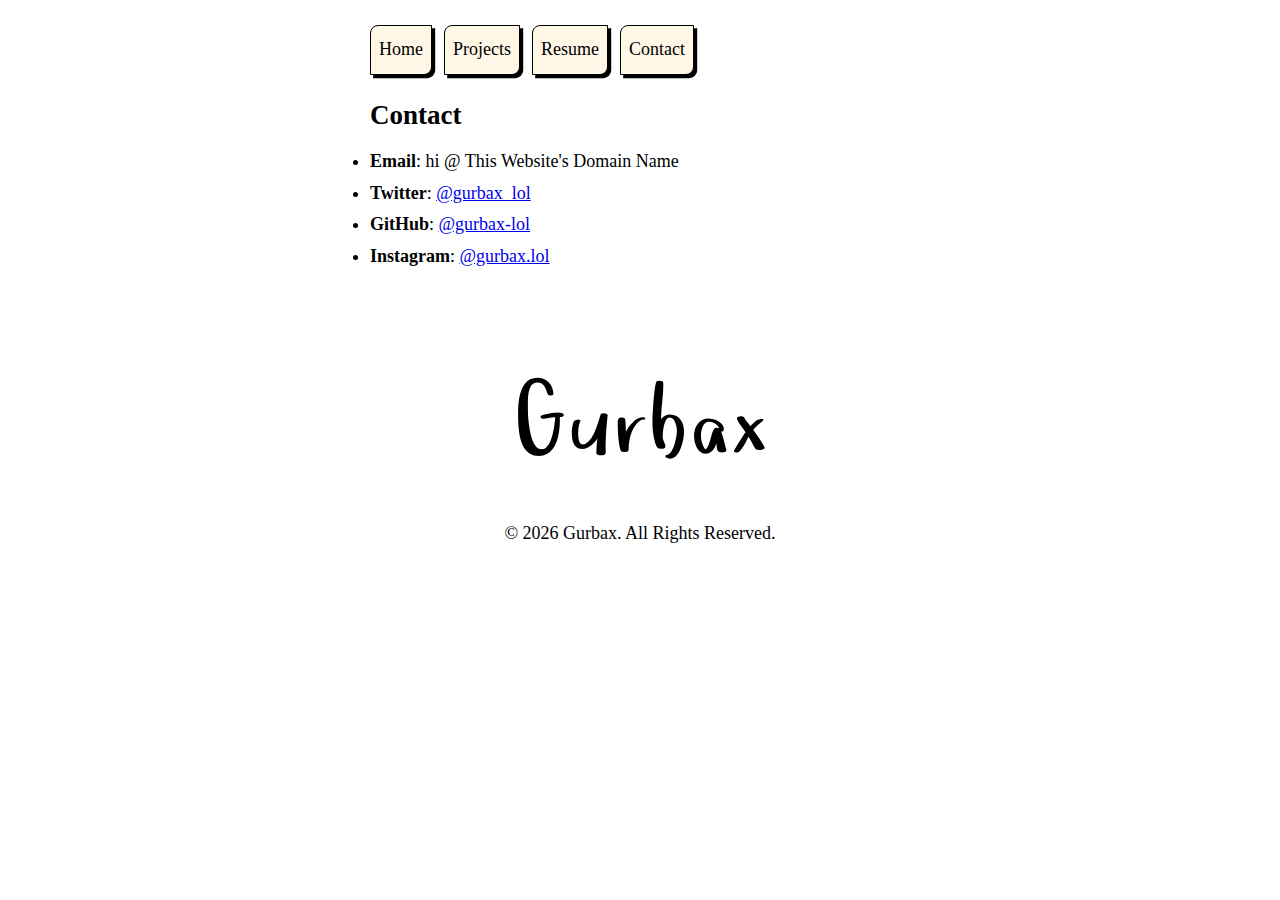
==== contact.html @ 07fde753 "Adapt template to my content" ====
<!DOCTYPE html>
<html lang="en">
<head>
    <meta charset="UTF-8">
    <title>Contact Gurbax</title>
    <link rel="stylesheet" href="styles.css">

    <style>
body {
  max-width: 60ch;
  margin: auto;
  margin-top: 25px;
  font-family: Georgia, serif;
  font-size: 18px;
  line-height: 175%;
  background-color: white;
}

</style>
</head>
<body>
    <nav style="margin-bottom: 25px;">
        <ul>
            <li><a href="/">Home</a></li>
            <li><a href="./#projects">Projects</a></li>
            <li><a href="/resume.html">Resume</a></li>
            <li><a href="/contact.html">Contact</a></li>
        </ul>
    </nav>
<h2 style="margin-bottom: 15px;">Contact</h2>
<ul>
	<li><strong>Email</strong>: hi @ This Website&#39;s Domain Name</li>
	<li><strong>Twitter</strong>: <a href="https://twitter.com/gurbax_lol" target="_blank">@gurbax_lol</a></li>
	<li><strong>GitHub</strong>: <a href="https://github.com/gurbax-lol" target="_blank">@gurbax-lol</a></li>
    <li><strong>Instagram</strong>: <a href="https://instagram.com/gurbax.lol/" target="_blank">@gurbax.lol</a></li>
</ul>
<footer id="footer" style="border: 0;">
    <a src="#"><svg version="1.1" xmlns="http://www.w3.org/2000/svg" width="400" height="200" style="  display: block;
        margin-left: auto;
        margin-right: auto;
        width: 70%;"><path fill="#" d="M18.076171875,108.3984375q0-3.22265625,0.2685546875-7.0556640625t0.9521484375-7.6904296875t2.05078125-7.4462890625t3.515625-6.396484375t5.2490234375-4.4677734375t7.3974609375-1.66015625q3.41796875,0,6.298828125,1.318359375t5.029296875,3.564453125t3.3447265625,5.2490234375t1.1962890625,6.2744140625q0,0.87890625-1.1962890625,1.0986328125t-1.6845703125,0.2197265625q-0.87890625,0-1.6845703125-0.146484375t-1.1962890625-1.171875q-0.68359375-1.904296875-1.4404296875-4.00390625t-1.85546875-3.8330078125t-2.7099609375-2.8564453125q-1.46484375-0.9765625-3.7109375-0.9765625l-0.390625,0q-4.1015625,0.09765625-6.103515625,2.9296875t-2.7587890625,6.884765625t-0.7568359375,8.59375l0,8.056640625q0,2.001953125,0.146484375,5.810546875t0.7080078125,8.30078125t1.46484375,9.1552734375t2.44140625,8.49609375t3.6865234375,6.25t5.17578125,2.4169921875q2.685546875,0,4.6875-1.85546875t3.4423828125-4.7607421875t2.44140625-6.494140625t1.66015625-7.2021484375t1.0009765625-6.7138671875t0.537109375-5.1025390625q-0.537109375-0.048828125-1.025390625-0.048828125q-2.294921875,0-4.4921875,0.732421875q-2.783203125,0.830078125-5.56640625,0.830078125q-0.390625,0-1.0498046875-0.048828125t-1.2451171875-0.244140625t-1.0498046875-0.5615234375t-0.4638671875-0.9521484375q0-1.123046875,2.4658203125-1.904296875t5.615234375-1.3427734375t6.0791015625-0.8056640625t3.857421875-0.244140625q0.48828125,0,1.3916015625,0.09765625t1.806640625,0.341796875t1.5380859375,0.7080078125t0.634765625,1.1474609375q0,0.5859375-0.439453125,1.0498046875t-1.0986328125,0.7080078125t-1.3427734375,0.341796875t-1.07421875,0.09765625q0.048828125,1.123046875,0.048828125,2.294921875q0,2.63671875-0.146484375,5.615234375q-0.244140625,4.296875-0.9765625,8.59375t-2.24609375,8.349609375t-3.857421875,7.1533203125t-5.7861328125,5.0048828125t-8.1787109375,1.904296875q-5.17578125,0-8.740234375-2.197265625t-5.810546875-5.859375t-3.4912109375-8.30078125t-1.7822265625-9.4970703125t-0.6591796875-9.4482421875t-0.1220703125-8.30078125z M71.77099609375,127.490234375q0-0.9765625,0.2197265625-2.587890625t0.5126953125-3.1982421875t0.68359375-2.9541015625t0.927734375-1.7578125q0.390625-0.390625,1.3427734375-0.78125t2.001953125-0.5615234375t1.953125,0.146484375t1.0986328125,1.2939453125q-0.68359375,0.87890625-1.2451171875,3.0029296875t-0.8544921875,4.7119140625q-0.244140625,2.197265625-0.244140625,4.541015625l0,0.830078125q0.048828125,2.734375,0.48828125,5.029296875t1.3427734375,3.7841796875t2.5146484375,1.4892578125q3.41796875,0,6.25-3.1494140625t5.029296875-7.6904296875t3.857421875-9.6435546875t2.83203125-8.9111328125q0.29296875-1.123046875,1.3916015625-1.513671875t2.3681640625-0.2685546875t2.2705078125,0.6103515625t1.1962890625,1.171875q-0.9765625,8.203125-1.5380859375,16.40625t-0.5615234375,16.50390625q0,1.611328125,0.146484375,2.9541015625t-0.146484375,2.294921875t-1.2939453125,1.513671875t-3.1982421875,0.5615234375q-0.48828125,0-1.2451171875-0.09765625t-1.5625-0.3173828125t-1.3671875-0.6591796875t-0.5615234375-1.025390625q0-3.61328125,0.2685546875-7.421875t0.7568359375-7.373046875q-1.318359375,1.904296875-2.9052734375,3.7841796875t-3.4912109375,3.3935546875t-4.1015625,2.4169921875t-4.736328125,0.9033203125q-3.61328125,0-5.6884765625-1.708984375t-3.125-4.2724609375t-1.318359375-5.5908203125t-0.2685546875-5.859375z M117.7021484375,118.115234375q0-2.001953125,0.7080078125-3.369140625t3.0029296875-1.3671875q0.87890625,0,2.197265625,0.2685546875t1.513671875,1.3427734375q0.48828125,2.880859375,0.537109375,6.25t0.341796875,6.34765625q1.123046875-2.197265625,2.880859375-4.736328125t4.00390625-4.6875t4.8828125-3.564453125t5.37109375-1.416015625q0.1953125,0,0.732421875,0.146484375t1.0009765625,0.4150390625t0.5615234375,0.6103515625t-0.537109375,0.634765625q-0.1953125,0.5859375-0.830078125,0.7080078125t-1.123046875,0.1220703125q-0.29296875,0-0.927734375-0.244140625q-3.61328125,1.904296875-6.15234375,5.17578125t-4.150390625,7.2509765625t-2.34375,8.3984375t-0.732421875,8.6181640625q0,2.099609375-0.9521484375,2.5390625t-3.0517578125,0.439453125q-1.123046875,0-2.3681640625-0.244140625t-1.7333984375-1.5625q-0.87890625-2.783203125-1.4404296875-6.396484375t-0.8544921875-7.4462890625t-0.4150390625-7.5439453125t-0.1220703125-6.689453125z M152.40283203125,117.578125q0-3.41796875,0.3173828125-8.88671875t0.7568359375-11.279296875t1.0986328125-11.0107421875t1.4404296875-7.9833984375q0.29296875-1.220703125,1.3916015625-1.46484375t2.2216796875-0.244140625q1.513671875,0,2.6123046875,0.537109375t1.0986328125,2.34375q0,8.88671875-1.0986328125,17.7978515625t-1.1962890625,17.7978515625q1.513671875-2.294921875,3.90625-3.4423828125t5.078125-1.1474609375q3.7109375,0,6.396484375,1.513671875t4.345703125,3.90625t2.4658203125,5.5419921875t0.8056640625,6.4208984375q0,1.806640625-0.3662109375,4.5166015625t-1.0986328125,5.712890625t-1.85546875,5.95703125t-2.6611328125,5.2978515625t-3.5400390625,3.7841796875t-4.39453125,1.4404296875q-0.48828125,0-1.2939453125-0.146484375t-1.611328125-0.439453125t-1.3427734375-0.7568359375t-0.537109375-1.1474609375q0-0.78125,0.9521484375-1.0986328125t1.5380859375-0.3173828125q2.197265625-0.9765625,3.90625-4.0771484375t2.8564453125-6.8115234375t1.7333984375-7.3486328125t0.5859375-5.9326171875q0-1.318359375-0.390625-3.515625t-1.1962890625-4.345703125t-2.197265625-3.7109375t-3.2958984375-1.5625q-2.294921875,0-3.662109375,2.3681640625t-2.1484375,5.517578125t-1.0498046875,6.494140625t-0.2685546875,5.2490234375q0,1.220703125,0.4150390625,2.4169921875t0.9521484375,2.392578125t0.9521484375,2.44140625t0.4150390625,2.4658203125q0,0.5859375-0.5126953125,0.9765625t-1.1962890625,0.634765625t-1.4404296875,0.3173828125t-1.1474609375,0.0732421875q-2.783203125,0-3.857421875-1.318359375t-1.85546875-3.7109375q-1.708984375-5.419921875-2.3681640625-11.0107421875t-0.6591796875-11.2060546875z M194.037109375,131.787109375q0-3.3203125,0.9033203125-6.396484375t2.7099609375-5.4931640625t4.5166015625-3.857421875t6.2744140625-1.4404296875q2.197265625,0,4.8583984375,0.6591796875t5.0048828125,1.953125t3.90625,3.2958984375t1.5625,4.58984375q0,1.220703125-0.4150390625,1.85546875t-1.6845703125,0.634765625l-0.537109375-0.09765625q1.416015625,3.80859375,2.44140625,7.8125t2.001953125,8.0078125q0.390625,0.78125,0.5859375,1.3916015625t0.1953125,1.1962890625q0,0.78125-0.439453125,1.2939453125t-1.1474609375,0.7568359375t-1.46484375,0.341796875t-1.3427734375,0.09765625q-2.099609375,0-3.1494140625-0.732421875t-1.513671875-2.001953125t-0.5615234375-2.8564453125t-0.390625-3.1982421875q-0.5859375,1.904296875-1.5380859375,3.7109375t-2.24609375,3.2470703125t-3.0517578125,2.294921875t-3.955078125,0.8544921875q-3.22265625,0-5.419921875-1.85546875t-3.5400390625-4.5654296875t-1.953125-5.7861328125t-0.6103515625-5.712890625z M200.970703125,131.103515625q0,1.806640625,0.244140625,3.80859375t0.8056640625,3.955078125t1.4404296875,3.6865234375t2.197265625,3.0517578125q2.392578125-2.587890625,3.5400390625-6.298828125t2.05078125-7.1533203125t2.05078125-5.908203125t3.5400390625-2.4658203125q1.513671875,0,2.5390625,0.537109375q-0.48828125-1.220703125-1.611328125-2.3681640625t-2.5146484375-2.099609375t-2.880859375-1.5625t-2.8076171875-0.6103515625q-0.390625,0-0.9033203125,0.1220703125t-0.8056640625,0.0244140625q-2.001953125,0.5859375-3.2958984375,2.0263671875t-2.099609375,3.3935546875t-1.1474609375,4.00390625t-0.341796875,3.857421875z M233.86474609375,147.119140625q0-0.29296875,0.7080078125-1.5625t1.806640625-3.0517578125t2.392578125-3.8818359375t2.587890625-4.150390625t2.4169921875-3.7109375t1.708984375-2.5390625q-0.5859375-1.123046875-2.001953125-3.076171875t-2.9052734375-3.955078125t-2.587890625-3.857421875t-1.0986328125-2.734375q0-1.416015625,1.3916015625-1.85546875t2.7099609375-0.439453125q1.416015625,0,2.001953125,0.244140625t1.5625,1.3671875q-0.09765625,0.29296875,0.7080078125,1.5380859375t1.904296875,2.63671875t2.099609375,2.5390625t1.1962890625,1.4892578125l2.1484375-2.1484375t2.6611328125-2.4658203125t2.9052734375-2.001953125t2.783203125-0.8056640625q0.48828125,0,1.4892578125,0.244140625t1.0009765625,0.9765625q-1.416015625,1.513671875-2.587890625,2.490234375t-2.392578125,1.9775390625t-2.44140625,2.24609375t-2.83203125,3.1494140625q0.68359375,1.123046875,2.587890625,3.7109375t3.857421875,5.4931640625t3.4423828125,5.46875t1.4892578125,3.5400390625q0,0.5859375-0.6103515625,0.9521484375t-1.3916015625,0.6103515625t-1.5869140625,0.341796875t-1.1962890625,0.09765625q-1.123046875,0-2.5634765625-0.29296875t-2.0751953125-1.318359375q-1.904296875-2.783203125-3.2958984375-5.8349609375t-3.3935546875-5.8349609375q-0.390625,0.68359375-1.5869140625,3.22265625t-2.8564453125,5.3466796875t-3.4912109375,5.0048828125t-3.3447265625,2.197265625l-0.09765625,0q-0.68359375,0-1.953125-0.244140625t-1.26953125-1.123046875z"/><path fill="#" d=""/></svg></a>

    <p>&copy; <span id="year"></span> Gurbax. All Rights Reserved.</p>
</footer>
<script src="script.js"></script>
</body>
</html>
---- styles.css ----
/* reset */
* {
    margin:0;
    padding:0;
    box-sizing: border-box;
    scroll-behavior: smooth;
}
/* global */
:root {
    --main-bg-color: #fef7e5;
    --animated-bg-color: #EEFF7D;
    --primary-color: #dadafe;
    --secondary-color: #FFA9A1;
    --link-color: black;
    --font-color:black;
    --body-color:#B9E4F7;
}

:root.dark {
    --main-bg-color: #aaa1c8;
    --primary-color: #dadafe;
    --secondary-color: #14213d;
    --animated-bg-color: rgb(27, 27, 27);
    --link-color: white;
    --font-color:#dadafe;
    --body-color: black;
  }
.theme-toggle {
    background: transparent;
    padding:.5rem;
    border: none;
    font-size:3vmin;
    color: var(--font-color);
    cursor: pointer;
}  

body {
    font-family: system-ui;
    font-size:3vmin;
    background: var(--body-color);
    width:100vw;
    overflow-x: hidden;
}
p::selection,
h1::selection,
h2::selection {
    background: var(--secondary-color);
}
p {
    line-height: 1.5;
}

/* header & nav */
header {
    display:flex;
    padding:1rem;
    align-items: center;
    position:sticky;
    background: var(--animated-bg-color);
    top:0;
    border: 1px solid black;
    width:100vw;
    z-index: 1000;
    overflow-x: hidden;
}
#header-logo {
    margin-right: 1rem;
    width:18vmin;
    height:auto;
}
#logo-text {
    width:40vmin;
    fill: var(--font-color);
}
nav {
    margin-left: auto;

}
nav ul {
    display:flex;
    gap:.75rem;
    list-style: none;
}
nav li {
    background: var(--main-bg-color);
    padding:.5rem;
    border: .1rem solid;
    border-color: var(--font-color);
    border-radius: 0.5rem 0 0.5rem 0;
    box-shadow: .2rem .2rem;
}
nav a {
    text-decoration: none;
    color: var(--link-color)
}
nav li:hover {
    transform: scale(1.1);
    background: var(--secondary-color);
}
#header-logo {
    transition: transform 1s;
    border: .1rem solid black;
    border-radius: 50%;
    margin-left: 1.5rem;

}
#header-logo:hover {
    transform: rotateZ(360deg) scale(1.2);
    border: .2rem dotted black;
}

/* marquee */
.marquee {
    overflow: hidden;
    padding:0.5rem;
    background: var(--primary-color);
    border: .1rem solid black;
    z-index: 1;
}
.marquee span {
    will-change: transform;
    animation: marquee 30s linear infinite;
    animation-delay: 2s;
    display: inline-block;
    white-space:nowrap;
    font-variant: small-caps;
    z-index: -1000;
}
.marquee span:hover {
    animation-play-state: paused;
}
@keyframes marquee {
    from {
        transform: translateX(0%);
    }
    to {
        transform: translateX(-100%);
    }
}

/*parallax sections */
div.container {
    position:relative;
    overflow-x: hidden;
  }
  div.yellow {
    min-height:100vh;
    max-height: fit-content;
    position:sticky;
    top:0px;
    display:grid;
    grid-template-columns: repeat( auto-fit, minmax(20rem, 1fr));
    padding:4rem;
    align-items: center;
    justify-items: center;
    border: 1px solid black;
    overflow-x: hidden;
  }
  div.blue {
    background-color:var(--primary-color);
    min-height:100vh;
    max-height: fit-content;
    position:sticky;
    top:0px;
    overflow:hidden;
    display: flex;
    align-items: center;
    justify-content: center;
    border: 1px solid black;
    padding:2rem;
    overflow-x: hidden;
   
  }
  #projects {
    background:var(--secondary-color);
    min-height:100vh;
    max-height: fit-content;
    position:sticky;
    top:0px;
    overflow:hidden;
    display:grid;
    grid-template-columns: repeat( auto-fit, minmax(50ch, 1fr) );
    border: 1px solid black;
    padding-top: 100px;
    overflow-x: hidden;
  }

  /* hero section */
#profile-pic {
    border: 0.4rem dotted black;
    border-radius: 50%;
    background:var(--main-bg-color);
    width:20rem;
    filter: grayscale(0%);
    transition: filter 1s ease;
    aspect-ratio: 1/1;
}
#profile-pic:hover {
    filter: grayscale(100%);
}
.intro h1 {
    font-size: 12vmin;
    color: var(--font-color)
}
.intro h2 {
    font-size: 8vmin;
    color: var(--font-color);
    line-height: 1.5;
    font-style: oblique;
    font-weight: lighter;
}
u {
    color:var(--font-color)
    text-decoration-color: black;
    text-decoration-thickness: 0.2rem;
    text-decoration-style: wavy;
    text-underline-offset: 1rem;
    
}
/* typography section */
blockquote {
    font-size: 16vmin;
    line-height: 0.95;
    font-style: oblique;
  }
q {
    font-size: 2.5vmin;
    font-style: italic;
}

/* cards */
.card {
    padding: 3rem;
    background: var(--main-bg-color);
    border: .1rem solid black;
    border-radius: 0.5rem 0 0.5rem 0;
    overflow-wrap: break-word;
    min-width: 20rem;
    max-width: 420rem;
    line-height: 2.5rem;
    margin:3vmin;
}
.card::first-line {
    background: var(--primary-color);
}
.card h1 {
    font-size: 8vmin;
    font-weight:300;
    
}
.card h2 {
    color: var(--secondary-color);
    font-size: 1rem;
    font-style: italic;
    text-decoration:overline;
    margin-top: 1ch;
}
.card .links {
    display:flex;
    margin:1rem;
}
.card li {
    list-style: none;
}
.card .links a {
    background: var(--animated-bg-color);
    padding:.5rem;
    border: .1rem solid black;
    border-radius: 0.5rem 0 0.5rem 0;
    box-shadow: .2rem .2rem;
    text-decoration: none;
    color: var(--link-color);
    margin:0.5rem;
}
.card li:hover {
    transform: scale(1.1);
}
.card img {
    width:100%;
    height:auto;
    border-style: dashed;
    border-color: var(--font-color);
    transition: all 1s ease;
    padding:1rem;
    margin-top: 2rem;
    margin-bottom:2rem;
}
.card img:hover {
    padding:2rem;
    cursor: pointer;
}

/* footer */
footer {
    border: 1px solid;
    border-color: black;
    color: var(--font-color);
    padding:2rem;
    display: flex;
    align-items: center;
    justify-content: center;
    flex-direction: column;
    gap:1rem;
}

#footer-logo {
    width:10vmin;
    height:auto;
    border: 1px solid black;
    border-radius: 50%;
}

/*footer marquee */
#skills {
    font-size:3rem;
}
#skills:hover {
    animation-play-state: paused;
}

  /* tooltips */
  .tooltip {
    position: relative; /* allows for precise control of the tooltip location. */
    text-decoration-line: underline; /* indicate interactive element*/
    text-decoration-color: tomato;
    text-decoration-style: wavy;
    text-decoration-thickness: 0.15em;
    text-underline-position: under;
  }
  .tooltip::after {
    position: absolute;
    bottom: 1rem; /* positions the tooltip right above the text */
    min-width: 4rem;
    max-width: 50ch; /* limit the width to 20 characters per line */
    background: pink;
    border:1px solid black;
    border-radius: 0.5rem;
    will-change: transform; /* added because the animation was leaving a ghost of junk pixels behind after running the animation */
    transform: scale(0);
    transition: 0.5s ease;
    transform-origin: bottom left;
  }
  .tooltip::after {
    content: attr(data-tooltip);
    font-size: 14px; /* locks the font size so that the tooltip font remains the same regardless of the parent font size */
  }
  .tooltip:hover::after {
    transform: scale(1);
    padding: 0.5rem;
  }

/* animated background via https://wweb.dev/resources/animated-css-background-generator */
  @keyframes move {
    100% {
        transform: translate3d(0, 0, 1px) rotate(360deg);
    }
}
.background {
    position: fixed;
    width: 100vw;
    height: 100vh;
    top: 0;
    left: 0;
    background: var(--animated-bg-color);
    overflow: hidden;
    z-index: -1000;
}
.background span {
    width: 46vmin;
    height: 46vmin;
    border-radius: 46vmin;
    backface-visibility: hidden;
    position: absolute;
    will-change:auto;
    animation: move;
    animation-duration: 45;
    animation-timing-function: linear;
    animation-iteration-count: infinite;
}
.background span:nth-child(0) {
    color: var(--secondary-color);
    top: 13%;
    left: 38%;
    animation-duration: 11s;
    animation-delay: -27s;
    transform-origin: -7vw 3vh;
    box-shadow: -92vmin 0 12.329126313955616vmin currentColor;
}
.background span:nth-child(1) {
    color: var(--secondary-color);
    top: 44%;
    left: 8%;
    animation-duration: 46s;
    animation-delay: -2s;
    transform-origin: 19vw 24vh;
    box-shadow: 92vmin 0 12.055993421996787vmin currentColor;
}
.background span:nth-child(2) {
    color: var(--primary-color);
    top: 28%;
    left: 79%;
    animation-duration: 7s;
    animation-delay: -37s;
    transform-origin: -10vw 10vh;
    box-shadow: 92vmin 0 11.927667725426126vmin currentColor;
}
.background span:nth-child(3) {
    color: var(--primary-color);
    top: 39%;
    left: 57%;
    animation-duration: 20s;
    animation-delay: -3s;
    transform-origin: 13vw -19vh;
    box-shadow: 92vmin 0 11.935095694618038vmin currentColor;
}
.background span:nth-child(4) {
    color: var(--secondary-color);
    top: 32%;
    left: 42%;
    animation-duration: 41s;
    animation-delay: -34s;
    transform-origin: -11vw 10vh;
    box-shadow: -92vmin 0 12.321440867291019vmin currentColor;
}
.background span:nth-child(5) {
    color: var(--primary-color);
    top: 37%;
    left: 54%;
    animation-duration: 38s;
    animation-delay: -17s;
    transform-origin: -8vw 4vh;
    box-shadow: -92vmin 0 11.555504281175715vmin currentColor;
}
.background span:nth-child(6) {
    color: var(--main-bg-color);
    top: 37%;
    left: 15%;
    animation-duration: 34s;
    animation-delay: -26s;
    transform-origin: 17vw 25vh;
    box-shadow: 92vmin 0 12.038185662965873vmin currentColor;
}

#ampersand {
    letter-spacing: -.5ch;
    font-size: larger;
    font-weight: bold;
    padding: .5ch;
    -webkit-text-stroke-width: 2px;
  -webkit-text-stroke-color: var(--body-color);
}

.projects {
    font-size: 4rem;
    font-weight:lighter;
    padding: .5ch;
    text-align: center;
}
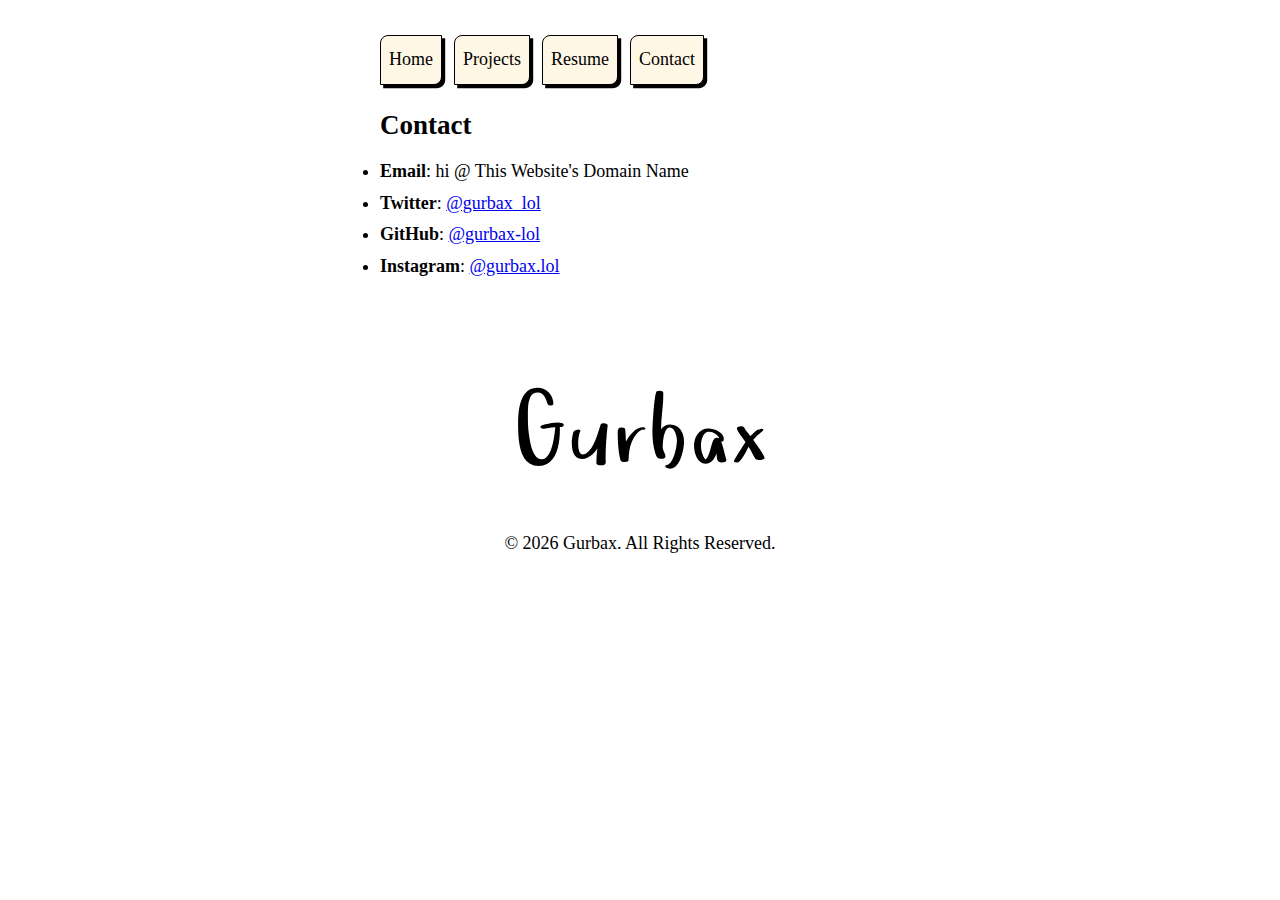
==== commit 51bc39e5: "Add padding" ====
--- a/contact.html
+++ b/contact.html
@@ -1,47 +1,54 @@
 <!DOCTYPE html>
 <html lang="en">
+
 <head>
     <meta charset="UTF-8">
+    <meta name="viewport" content="width=device-width, initial-scale=1.0">
     <title>Contact Gurbax</title>
     <link rel="stylesheet" href="styles.css">
 
     <style>
-body {
-  max-width: 60ch;
-  margin: auto;
-  margin-top: 25px;
-  font-family: Georgia, serif;
-  font-size: 18px;
-  line-height: 175%;
-  background-color: white;
-}
+        body {
+            max-width: 60ch;
+            margin: auto;
+            margin-top: 25px;
+            font-family: Georgia, serif;
+            font-size: 18px;
+            line-height: 175%;
+            background-color: white;
+        }
+    </style>
+</head>
 
-</style>
-</head>
-<body>
+<body style="padding: 10px;">
     <nav style="margin-bottom: 25px;">
         <ul>
             <li><a href="/">Home</a></li>
             <li><a href="./#projects">Projects</a></li>
-            <li><a href="/resume.html">Resume</a></li>
-            <li><a href="/contact.html">Contact</a></li>
+            <li><a href="/resume">Resume</a></li>
+            <li><a href="/contact">Contact</a></li>
         </ul>
     </nav>
-<h2 style="margin-bottom: 15px;">Contact</h2>
-<ul>
-	<li><strong>Email</strong>: hi @ This Website&#39;s Domain Name</li>
-	<li><strong>Twitter</strong>: <a href="https://twitter.com/gurbax_lol" target="_blank">@gurbax_lol</a></li>
-	<li><strong>GitHub</strong>: <a href="https://github.com/gurbax-lol" target="_blank">@gurbax-lol</a></li>
-    <li><strong>Instagram</strong>: <a href="https://instagram.com/gurbax.lol/" target="_blank">@gurbax.lol</a></li>
-</ul>
-<footer id="footer" style="border: 0;">
-    <a src="#"><svg version="1.1" xmlns="http://www.w3.org/2000/svg" width="400" height="200" style="  display: block;
+    <h2 style="margin-bottom: 15px;">Contact</h2>
+    <ul>
+        <li><strong>Email</strong>: hi @ This Website&#39;s Domain Name</li>
+        <li><strong>Twitter</strong>: <a href="https://twitter.com/gurbax_lol" target="_blank">@gurbax_lol</a></li>
+        <li><strong>GitHub</strong>: <a href="https://github.com/gurbax-lol" target="_blank">@gurbax-lol</a></li>
+        <li><strong>Instagram</strong>: <a href="https://instagram.com/gurbax.lol/" target="_blank">@gurbax.lol</a></li>
+    </ul>
+    <footer id="footer" style="border: 0;">
+        <a src="#"><svg version="1.1" xmlns="http://www.w3.org/2000/svg" width="400" height="200" style="  display: block;
         margin-left: auto;
         margin-right: auto;
-        width: 70%;"><path fill="#" d="M18.076171875,108.3984375q0-3.22265625,0.2685546875-7.0556640625t0.9521484375-7.6904296875t2.05078125-7.4462890625t3.515625-6.396484375t5.2490234375-4.4677734375t7.3974609375-1.66015625q3.41796875,0,6.298828125,1.318359375t5.029296875,3.564453125t3.3447265625,5.2490234375t1.1962890625,6.2744140625q0,0.87890625-1.1962890625,1.0986328125t-1.6845703125,0.2197265625q-0.87890625,0-1.6845703125-0.146484375t-1.1962890625-1.171875q-0.68359375-1.904296875-1.4404296875-4.00390625t-1.85546875-3.8330078125t-2.7099609375-2.8564453125q-1.46484375-0.9765625-3.7109375-0.9765625l-0.390625,0q-4.1015625,0.09765625-6.103515625,2.9296875t-2.7587890625,6.884765625t-0.7568359375,8.59375l0,8.056640625q0,2.001953125,0.146484375,5.810546875t0.7080078125,8.30078125t1.46484375,9.1552734375t2.44140625,8.49609375t3.6865234375,6.25t5.17578125,2.4169921875q2.685546875,0,4.6875-1.85546875t3.4423828125-4.7607421875t2.44140625-6.494140625t1.66015625-7.2021484375t1.0009765625-6.7138671875t0.537109375-5.1025390625q-0.537109375-0.048828125-1.025390625-0.048828125q-2.294921875,0-4.4921875,0.732421875q-2.783203125,0.830078125-5.56640625,0.830078125q-0.390625,0-1.0498046875-0.048828125t-1.2451171875-0.244140625t-1.0498046875-0.5615234375t-0.4638671875-0.9521484375q0-1.123046875,2.4658203125-1.904296875t5.615234375-1.3427734375t6.0791015625-0.8056640625t3.857421875-0.244140625q0.48828125,0,1.3916015625,0.09765625t1.806640625,0.341796875t1.5380859375,0.7080078125t0.634765625,1.1474609375q0,0.5859375-0.439453125,1.0498046875t-1.0986328125,0.7080078125t-1.3427734375,0.341796875t-1.07421875,0.09765625q0.048828125,1.123046875,0.048828125,2.294921875q0,2.63671875-0.146484375,5.615234375q-0.244140625,4.296875-0.9765625,8.59375t-2.24609375,8.349609375t-3.857421875,7.1533203125t-5.7861328125,5.0048828125t-8.1787109375,1.904296875q-5.17578125,0-8.740234375-2.197265625t-5.810546875-5.859375t-3.4912109375-8.30078125t-1.7822265625-9.4970703125t-0.6591796875-9.4482421875t-0.1220703125-8.30078125z M71.77099609375,127.490234375q0-0.9765625,0.2197265625-2.587890625t0.5126953125-3.1982421875t0.68359375-2.9541015625t0.927734375-1.7578125q0.390625-0.390625,1.3427734375-0.78125t2.001953125-0.5615234375t1.953125,0.146484375t1.0986328125,1.2939453125q-0.68359375,0.87890625-1.2451171875,3.0029296875t-0.8544921875,4.7119140625q-0.244140625,2.197265625-0.244140625,4.541015625l0,0.830078125q0.048828125,2.734375,0.48828125,5.029296875t1.3427734375,3.7841796875t2.5146484375,1.4892578125q3.41796875,0,6.25-3.1494140625t5.029296875-7.6904296875t3.857421875-9.6435546875t2.83203125-8.9111328125q0.29296875-1.123046875,1.3916015625-1.513671875t2.3681640625-0.2685546875t2.2705078125,0.6103515625t1.1962890625,1.171875q-0.9765625,8.203125-1.5380859375,16.40625t-0.5615234375,16.50390625q0,1.611328125,0.146484375,2.9541015625t-0.146484375,2.294921875t-1.2939453125,1.513671875t-3.1982421875,0.5615234375q-0.48828125,0-1.2451171875-0.09765625t-1.5625-0.3173828125t-1.3671875-0.6591796875t-0.5615234375-1.025390625q0-3.61328125,0.2685546875-7.421875t0.7568359375-7.373046875q-1.318359375,1.904296875-2.9052734375,3.7841796875t-3.4912109375,3.3935546875t-4.1015625,2.4169921875t-4.736328125,0.9033203125q-3.61328125,0-5.6884765625-1.708984375t-3.125-4.2724609375t-1.318359375-5.5908203125t-0.2685546875-5.859375z M117.7021484375,118.115234375q0-2.001953125,0.7080078125-3.369140625t3.0029296875-1.3671875q0.87890625,0,2.197265625,0.2685546875t1.513671875,1.3427734375q0.48828125,2.880859375,0.537109375,6.25t0.341796875,6.34765625q1.123046875-2.197265625,2.880859375-4.736328125t4.00390625-4.6875t4.8828125-3.564453125t5.37109375-1.416015625q0.1953125,0,0.732421875,0.146484375t1.0009765625,0.4150390625t0.5615234375,0.6103515625t-0.537109375,0.634765625q-0.1953125,0.5859375-0.830078125,0.7080078125t-1.123046875,0.1220703125q-0.29296875,0-0.927734375-0.244140625q-3.61328125,1.904296875-6.15234375,5.17578125t-4.150390625,7.2509765625t-2.34375,8.3984375t-0.732421875,8.6181640625q0,2.099609375-0.9521484375,2.5390625t-3.0517578125,0.439453125q-1.123046875,0-2.3681640625-0.244140625t-1.7333984375-1.5625q-0.87890625-2.783203125-1.4404296875-6.396484375t-0.8544921875-7.4462890625t-0.4150390625-7.5439453125t-0.1220703125-6.689453125z M152.40283203125,117.578125q0-3.41796875,0.3173828125-8.88671875t0.7568359375-11.279296875t1.0986328125-11.0107421875t1.4404296875-7.9833984375q0.29296875-1.220703125,1.3916015625-1.46484375t2.2216796875-0.244140625q1.513671875,0,2.6123046875,0.537109375t1.0986328125,2.34375q0,8.88671875-1.0986328125,17.7978515625t-1.1962890625,17.7978515625q1.513671875-2.294921875,3.90625-3.4423828125t5.078125-1.1474609375q3.7109375,0,6.396484375,1.513671875t4.345703125,3.90625t2.4658203125,5.5419921875t0.8056640625,6.4208984375q0,1.806640625-0.3662109375,4.5166015625t-1.0986328125,5.712890625t-1.85546875,5.95703125t-2.6611328125,5.2978515625t-3.5400390625,3.7841796875t-4.39453125,1.4404296875q-0.48828125,0-1.2939453125-0.146484375t-1.611328125-0.439453125t-1.3427734375-0.7568359375t-0.537109375-1.1474609375q0-0.78125,0.9521484375-1.0986328125t1.5380859375-0.3173828125q2.197265625-0.9765625,3.90625-4.0771484375t2.8564453125-6.8115234375t1.7333984375-7.3486328125t0.5859375-5.9326171875q0-1.318359375-0.390625-3.515625t-1.1962890625-4.345703125t-2.197265625-3.7109375t-3.2958984375-1.5625q-2.294921875,0-3.662109375,2.3681640625t-2.1484375,5.517578125t-1.0498046875,6.494140625t-0.2685546875,5.2490234375q0,1.220703125,0.4150390625,2.4169921875t0.9521484375,2.392578125t0.9521484375,2.44140625t0.4150390625,2.4658203125q0,0.5859375-0.5126953125,0.9765625t-1.1962890625,0.634765625t-1.4404296875,0.3173828125t-1.1474609375,0.0732421875q-2.783203125,0-3.857421875-1.318359375t-1.85546875-3.7109375q-1.708984375-5.419921875-2.3681640625-11.0107421875t-0.6591796875-11.2060546875z M194.037109375,131.787109375q0-3.3203125,0.9033203125-6.396484375t2.7099609375-5.4931640625t4.5166015625-3.857421875t6.2744140625-1.4404296875q2.197265625,0,4.8583984375,0.6591796875t5.0048828125,1.953125t3.90625,3.2958984375t1.5625,4.58984375q0,1.220703125-0.4150390625,1.85546875t-1.6845703125,0.634765625l-0.537109375-0.09765625q1.416015625,3.80859375,2.44140625,7.8125t2.001953125,8.0078125q0.390625,0.78125,0.5859375,1.3916015625t0.1953125,1.1962890625q0,0.78125-0.439453125,1.2939453125t-1.1474609375,0.7568359375t-1.46484375,0.341796875t-1.3427734375,0.09765625q-2.099609375,0-3.1494140625-0.732421875t-1.513671875-2.001953125t-0.5615234375-2.8564453125t-0.390625-3.1982421875q-0.5859375,1.904296875-1.5380859375,3.7109375t-2.24609375,3.2470703125t-3.0517578125,2.294921875t-3.955078125,0.8544921875q-3.22265625,0-5.419921875-1.85546875t-3.5400390625-4.5654296875t-1.953125-5.7861328125t-0.6103515625-5.712890625z M200.970703125,131.103515625q0,1.806640625,0.244140625,3.80859375t0.8056640625,3.955078125t1.4404296875,3.6865234375t2.197265625,3.0517578125q2.392578125-2.587890625,3.5400390625-6.298828125t2.05078125-7.1533203125t2.05078125-5.908203125t3.5400390625-2.4658203125q1.513671875,0,2.5390625,0.537109375q-0.48828125-1.220703125-1.611328125-2.3681640625t-2.5146484375-2.099609375t-2.880859375-1.5625t-2.8076171875-0.6103515625q-0.390625,0-0.9033203125,0.1220703125t-0.8056640625,0.0244140625q-2.001953125,0.5859375-3.2958984375,2.0263671875t-2.099609375,3.3935546875t-1.1474609375,4.00390625t-0.341796875,3.857421875z M233.86474609375,147.119140625q0-0.29296875,0.7080078125-1.5625t1.806640625-3.0517578125t2.392578125-3.8818359375t2.587890625-4.150390625t2.4169921875-3.7109375t1.708984375-2.5390625q-0.5859375-1.123046875-2.001953125-3.076171875t-2.9052734375-3.955078125t-2.587890625-3.857421875t-1.0986328125-2.734375q0-1.416015625,1.3916015625-1.85546875t2.7099609375-0.439453125q1.416015625,0,2.001953125,0.244140625t1.5625,1.3671875q-0.09765625,0.29296875,0.7080078125,1.5380859375t1.904296875,2.63671875t2.099609375,2.5390625t1.1962890625,1.4892578125l2.1484375-2.1484375t2.6611328125-2.4658203125t2.9052734375-2.001953125t2.783203125-0.8056640625q0.48828125,0,1.4892578125,0.244140625t1.0009765625,0.9765625q-1.416015625,1.513671875-2.587890625,2.490234375t-2.392578125,1.9775390625t-2.44140625,2.24609375t-2.83203125,3.1494140625q0.68359375,1.123046875,2.587890625,3.7109375t3.857421875,5.4931640625t3.4423828125,5.46875t1.4892578125,3.5400390625q0,0.5859375-0.6103515625,0.9521484375t-1.3916015625,0.6103515625t-1.5869140625,0.341796875t-1.1962890625,0.09765625q-1.123046875,0-2.5634765625-0.29296875t-2.0751953125-1.318359375q-1.904296875-2.783203125-3.2958984375-5.8349609375t-3.3935546875-5.8349609375q-0.390625,0.68359375-1.5869140625,3.22265625t-2.8564453125,5.3466796875t-3.4912109375,5.0048828125t-3.3447265625,2.197265625l-0.09765625,0q-0.68359375,0-1.953125-0.244140625t-1.26953125-1.123046875z"/><path fill="#" d=""/></svg></a>
+        width: 70%;">
+                <path fill="#"
+                    d="M18.076171875,108.3984375q0-3.22265625,0.2685546875-7.0556640625t0.9521484375-7.6904296875t2.05078125-7.4462890625t3.515625-6.396484375t5.2490234375-4.4677734375t7.3974609375-1.66015625q3.41796875,0,6.298828125,1.318359375t5.029296875,3.564453125t3.3447265625,5.2490234375t1.1962890625,6.2744140625q0,0.87890625-1.1962890625,1.0986328125t-1.6845703125,0.2197265625q-0.87890625,0-1.6845703125-0.146484375t-1.1962890625-1.171875q-0.68359375-1.904296875-1.4404296875-4.00390625t-1.85546875-3.8330078125t-2.7099609375-2.8564453125q-1.46484375-0.9765625-3.7109375-0.9765625l-0.390625,0q-4.1015625,0.09765625-6.103515625,2.9296875t-2.7587890625,6.884765625t-0.7568359375,8.59375l0,8.056640625q0,2.001953125,0.146484375,5.810546875t0.7080078125,8.30078125t1.46484375,9.1552734375t2.44140625,8.49609375t3.6865234375,6.25t5.17578125,2.4169921875q2.685546875,0,4.6875-1.85546875t3.4423828125-4.7607421875t2.44140625-6.494140625t1.66015625-7.2021484375t1.0009765625-6.7138671875t0.537109375-5.1025390625q-0.537109375-0.048828125-1.025390625-0.048828125q-2.294921875,0-4.4921875,0.732421875q-2.783203125,0.830078125-5.56640625,0.830078125q-0.390625,0-1.0498046875-0.048828125t-1.2451171875-0.244140625t-1.0498046875-0.5615234375t-0.4638671875-0.9521484375q0-1.123046875,2.4658203125-1.904296875t5.615234375-1.3427734375t6.0791015625-0.8056640625t3.857421875-0.244140625q0.48828125,0,1.3916015625,0.09765625t1.806640625,0.341796875t1.5380859375,0.7080078125t0.634765625,1.1474609375q0,0.5859375-0.439453125,1.0498046875t-1.0986328125,0.7080078125t-1.3427734375,0.341796875t-1.07421875,0.09765625q0.048828125,1.123046875,0.048828125,2.294921875q0,2.63671875-0.146484375,5.615234375q-0.244140625,4.296875-0.9765625,8.59375t-2.24609375,8.349609375t-3.857421875,7.1533203125t-5.7861328125,5.0048828125t-8.1787109375,1.904296875q-5.17578125,0-8.740234375-2.197265625t-5.810546875-5.859375t-3.4912109375-8.30078125t-1.7822265625-9.4970703125t-0.6591796875-9.4482421875t-0.1220703125-8.30078125z M71.77099609375,127.490234375q0-0.9765625,0.2197265625-2.587890625t0.5126953125-3.1982421875t0.68359375-2.9541015625t0.927734375-1.7578125q0.390625-0.390625,1.3427734375-0.78125t2.001953125-0.5615234375t1.953125,0.146484375t1.0986328125,1.2939453125q-0.68359375,0.87890625-1.2451171875,3.0029296875t-0.8544921875,4.7119140625q-0.244140625,2.197265625-0.244140625,4.541015625l0,0.830078125q0.048828125,2.734375,0.48828125,5.029296875t1.3427734375,3.7841796875t2.5146484375,1.4892578125q3.41796875,0,6.25-3.1494140625t5.029296875-7.6904296875t3.857421875-9.6435546875t2.83203125-8.9111328125q0.29296875-1.123046875,1.3916015625-1.513671875t2.3681640625-0.2685546875t2.2705078125,0.6103515625t1.1962890625,1.171875q-0.9765625,8.203125-1.5380859375,16.40625t-0.5615234375,16.50390625q0,1.611328125,0.146484375,2.9541015625t-0.146484375,2.294921875t-1.2939453125,1.513671875t-3.1982421875,0.5615234375q-0.48828125,0-1.2451171875-0.09765625t-1.5625-0.3173828125t-1.3671875-0.6591796875t-0.5615234375-1.025390625q0-3.61328125,0.2685546875-7.421875t0.7568359375-7.373046875q-1.318359375,1.904296875-2.9052734375,3.7841796875t-3.4912109375,3.3935546875t-4.1015625,2.4169921875t-4.736328125,0.9033203125q-3.61328125,0-5.6884765625-1.708984375t-3.125-4.2724609375t-1.318359375-5.5908203125t-0.2685546875-5.859375z M117.7021484375,118.115234375q0-2.001953125,0.7080078125-3.369140625t3.0029296875-1.3671875q0.87890625,0,2.197265625,0.2685546875t1.513671875,1.3427734375q0.48828125,2.880859375,0.537109375,6.25t0.341796875,6.34765625q1.123046875-2.197265625,2.880859375-4.736328125t4.00390625-4.6875t4.8828125-3.564453125t5.37109375-1.416015625q0.1953125,0,0.732421875,0.146484375t1.0009765625,0.4150390625t0.5615234375,0.6103515625t-0.537109375,0.634765625q-0.1953125,0.5859375-0.830078125,0.7080078125t-1.123046875,0.1220703125q-0.29296875,0-0.927734375-0.244140625q-3.61328125,1.904296875-6.15234375,5.17578125t-4.150390625,7.2509765625t-2.34375,8.3984375t-0.732421875,8.6181640625q0,2.099609375-0.9521484375,2.5390625t-3.0517578125,0.439453125q-1.123046875,0-2.3681640625-0.244140625t-1.7333984375-1.5625q-0.87890625-2.783203125-1.4404296875-6.396484375t-0.8544921875-7.4462890625t-0.4150390625-7.5439453125t-0.1220703125-6.689453125z M152.40283203125,117.578125q0-3.41796875,0.3173828125-8.88671875t0.7568359375-11.279296875t1.0986328125-11.0107421875t1.4404296875-7.9833984375q0.29296875-1.220703125,1.3916015625-1.46484375t2.2216796875-0.244140625q1.513671875,0,2.6123046875,0.537109375t1.0986328125,2.34375q0,8.88671875-1.0986328125,17.7978515625t-1.1962890625,17.7978515625q1.513671875-2.294921875,3.90625-3.4423828125t5.078125-1.1474609375q3.7109375,0,6.396484375,1.513671875t4.345703125,3.90625t2.4658203125,5.5419921875t0.8056640625,6.4208984375q0,1.806640625-0.3662109375,4.5166015625t-1.0986328125,5.712890625t-1.85546875,5.95703125t-2.6611328125,5.2978515625t-3.5400390625,3.7841796875t-4.39453125,1.4404296875q-0.48828125,0-1.2939453125-0.146484375t-1.611328125-0.439453125t-1.3427734375-0.7568359375t-0.537109375-1.1474609375q0-0.78125,0.9521484375-1.0986328125t1.5380859375-0.3173828125q2.197265625-0.9765625,3.90625-4.0771484375t2.8564453125-6.8115234375t1.7333984375-7.3486328125t0.5859375-5.9326171875q0-1.318359375-0.390625-3.515625t-1.1962890625-4.345703125t-2.197265625-3.7109375t-3.2958984375-1.5625q-2.294921875,0-3.662109375,2.3681640625t-2.1484375,5.517578125t-1.0498046875,6.494140625t-0.2685546875,5.2490234375q0,1.220703125,0.4150390625,2.4169921875t0.9521484375,2.392578125t0.9521484375,2.44140625t0.4150390625,2.4658203125q0,0.5859375-0.5126953125,0.9765625t-1.1962890625,0.634765625t-1.4404296875,0.3173828125t-1.1474609375,0.0732421875q-2.783203125,0-3.857421875-1.318359375t-1.85546875-3.7109375q-1.708984375-5.419921875-2.3681640625-11.0107421875t-0.6591796875-11.2060546875z M194.037109375,131.787109375q0-3.3203125,0.9033203125-6.396484375t2.7099609375-5.4931640625t4.5166015625-3.857421875t6.2744140625-1.4404296875q2.197265625,0,4.8583984375,0.6591796875t5.0048828125,1.953125t3.90625,3.2958984375t1.5625,4.58984375q0,1.220703125-0.4150390625,1.85546875t-1.6845703125,0.634765625l-0.537109375-0.09765625q1.416015625,3.80859375,2.44140625,7.8125t2.001953125,8.0078125q0.390625,0.78125,0.5859375,1.3916015625t0.1953125,1.1962890625q0,0.78125-0.439453125,1.2939453125t-1.1474609375,0.7568359375t-1.46484375,0.341796875t-1.3427734375,0.09765625q-2.099609375,0-3.1494140625-0.732421875t-1.513671875-2.001953125t-0.5615234375-2.8564453125t-0.390625-3.1982421875q-0.5859375,1.904296875-1.5380859375,3.7109375t-2.24609375,3.2470703125t-3.0517578125,2.294921875t-3.955078125,0.8544921875q-3.22265625,0-5.419921875-1.85546875t-3.5400390625-4.5654296875t-1.953125-5.7861328125t-0.6103515625-5.712890625z M200.970703125,131.103515625q0,1.806640625,0.244140625,3.80859375t0.8056640625,3.955078125t1.4404296875,3.6865234375t2.197265625,3.0517578125q2.392578125-2.587890625,3.5400390625-6.298828125t2.05078125-7.1533203125t2.05078125-5.908203125t3.5400390625-2.4658203125q1.513671875,0,2.5390625,0.537109375q-0.48828125-1.220703125-1.611328125-2.3681640625t-2.5146484375-2.099609375t-2.880859375-1.5625t-2.8076171875-0.6103515625q-0.390625,0-0.9033203125,0.1220703125t-0.8056640625,0.0244140625q-2.001953125,0.5859375-3.2958984375,2.0263671875t-2.099609375,3.3935546875t-1.1474609375,4.00390625t-0.341796875,3.857421875z M233.86474609375,147.119140625q0-0.29296875,0.7080078125-1.5625t1.806640625-3.0517578125t2.392578125-3.8818359375t2.587890625-4.150390625t2.4169921875-3.7109375t1.708984375-2.5390625q-0.5859375-1.123046875-2.001953125-3.076171875t-2.9052734375-3.955078125t-2.587890625-3.857421875t-1.0986328125-2.734375q0-1.416015625,1.3916015625-1.85546875t2.7099609375-0.439453125q1.416015625,0,2.001953125,0.244140625t1.5625,1.3671875q-0.09765625,0.29296875,0.7080078125,1.5380859375t1.904296875,2.63671875t2.099609375,2.5390625t1.1962890625,1.4892578125l2.1484375-2.1484375t2.6611328125-2.4658203125t2.9052734375-2.001953125t2.783203125-0.8056640625q0.48828125,0,1.4892578125,0.244140625t1.0009765625,0.9765625q-1.416015625,1.513671875-2.587890625,2.490234375t-2.392578125,1.9775390625t-2.44140625,2.24609375t-2.83203125,3.1494140625q0.68359375,1.123046875,2.587890625,3.7109375t3.857421875,5.4931640625t3.4423828125,5.46875t1.4892578125,3.5400390625q0,0.5859375-0.6103515625,0.9521484375t-1.3916015625,0.6103515625t-1.5869140625,0.341796875t-1.1962890625,0.09765625q-1.123046875,0-2.5634765625-0.29296875t-2.0751953125-1.318359375q-1.904296875-2.783203125-3.2958984375-5.8349609375t-3.3935546875-5.8349609375q-0.390625,0.68359375-1.5869140625,3.22265625t-2.8564453125,5.3466796875t-3.4912109375,5.0048828125t-3.3447265625,2.197265625l-0.09765625,0q-0.68359375,0-1.953125-0.244140625t-1.26953125-1.123046875z" />
+                <path fill="#" d="" />
+            </svg></a>
 
-    <p>&copy; <span id="year"></span> Gurbax. All Rights Reserved.</p>
-</footer>
-<script src="script.js"></script>
+        <p>&copy; <span id="year"></span> Gurbax. All Rights Reserved.</p>
+    </footer>
+    <script src="script.js"></script>
 </body>
+
 </html>